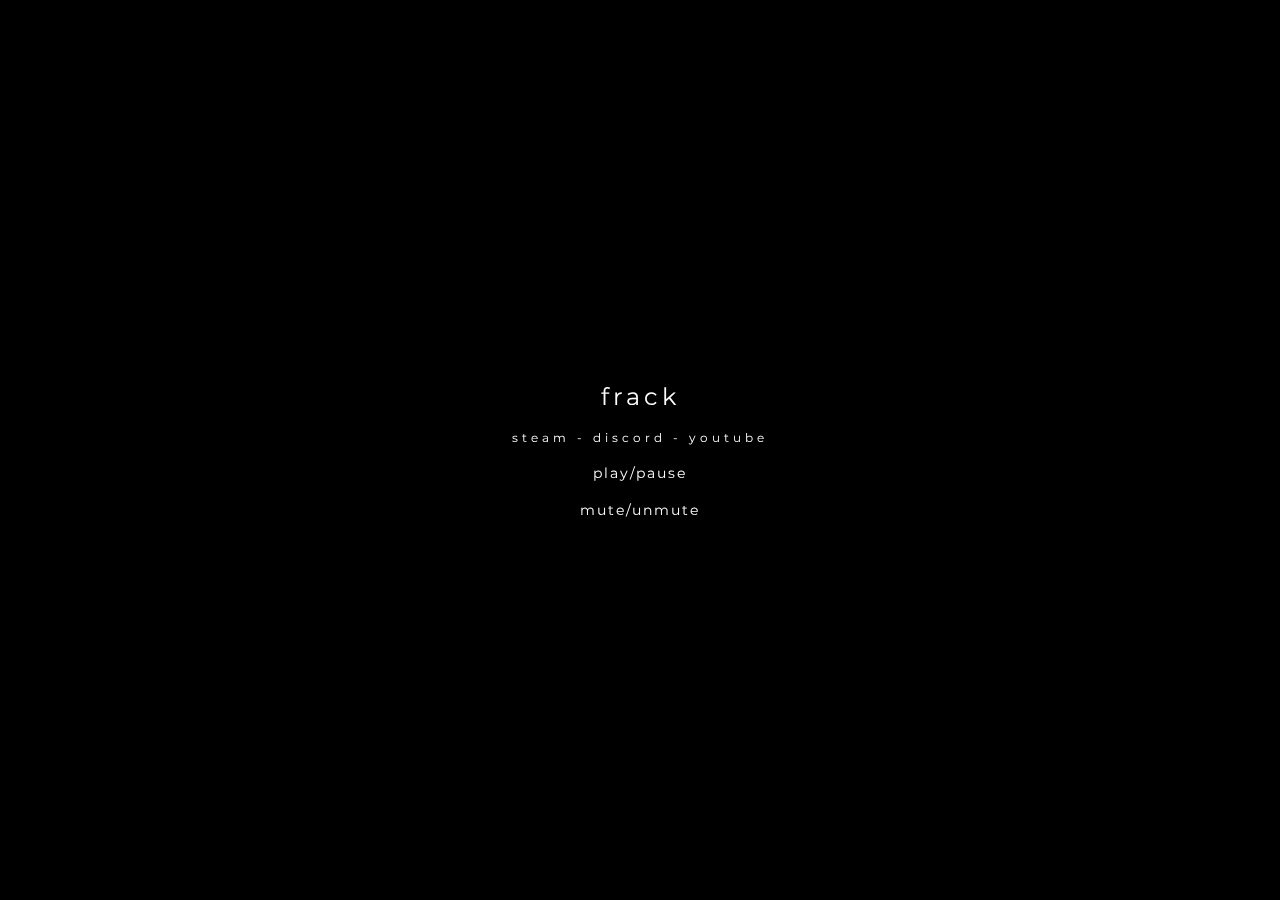
==== index.html @ 0f58ecbd "base" ====
<!-- Made by frack -->
<html>
<head>
<link rel="shortcut icon" type="image/x-icon" href="icon.ico" />
<canvas></canvas>

<title> frack </title>
 	<script type="text/javascript">
    window.onkeydown = function(evt) {
        if(evt.keyCode == 123 || evt.keyCode == 85 || evt.keyCode == 17 || evt.keyCode == 16 || evt.keyCode == 74 || evt.keyCode == 116 || evt.keyCode == 73) return false;
    };

    window.onkeypress = function(evt) {
        if(evt.keyCode == 123 || evt.keyCode == 85 || evt.keyCode == 17 || evt.keyCode == 16 || evt.keyCode == 74 || evt.keyCode == 116 || evt.keyCode == 73) return false;
    };
	
function disableF5(e) { if ((e.which || e.keyCode) == 116) e.preventDefault(); };
$(document).on("keydown", disableF5);
</script>
<link href="https://fonts.googleapis.com/css?family=Montserrat" rel="stylesheet">
<style>
* { box-sizing: border-box; }
.video-background {
  background: #000;
  position: fixed;
  top: 0; right: 0; bottom: 0; left: 0;
  z-index: -99;
}
.video-foreground,
.video-background iframe {
  position: absolute;
  top: 0;
  left: 0;
  width: 100%;
  height: 100%;
  pointer-events: none;
}
#vidtop-content {
	top: 0;
	color: #fff;
}
.vid-info { position: absolute; top: 0; right: 0; width: 33%; background: rgba(0,0,0,0.3); color: #fff; padding: 1rem; font-family: Avenir, Helvetica, sans-serif; }
.vid-info h1 { font-size: 2rem; font-weight: 700; margin-top: 0; line-height: 1.2; }
.vid-info a { display: block; color: #fff; text-decoration: none; background: rgba(0,0,0,0.5); transition: .6s background; border-bottom: none; margin: 1rem auto; text-align: center; }
@media (min-aspect-ratio: 16/9) {
  .video-foreground { height: 300%; top: -100%; }
}
@media (max-aspect-ratio: 16/9) {
  .video-foreground { width: 300%; left: -100%; }
}
@media all and (max-width: 600px) {
.vid-info { width: 50%; padding: .5rem; }
.vid-info h1 { margin-bottom: .2rem; }
}
@media all and (max-width: 500px) {
.vid-info .acronym { display: none; }
}
body{-webkit-user-select:none;-moz-user-select:none;-ms-user-select:none;-o-user-select:none;user-select:none;}
a {
color: inherit;
    text-decoration: none !important;
}



.center {
font-family: 'Montserrat', sans-serif;


  position: fixed; /* or absolute */
  top: 50%;
  left: 50%;
  /* bring your own prefixes */
  transform: translate(-50%, -50%);
      animation: fadein 3s;
    -moz-animation: fadein 3s; /* Firefox */
    -webkit-animation: fadein 3s; /* Safari and Chrome */
    -o-animation: fadein 3s; /* Opera */
}â€‹

@keyframes fadein {
    from {
        opacity:0;
    }
    to {
        opacity:1;
    }
}
@-moz-keyframes fadein { /* Firefox */
    from {
        opacity:0;
    }
    to {
        opacity:1;
    }
}
@-webkit-keyframes fadein { /* Safari and Chrome */
    from {
        opacity:0;
    }
    to {
        opacity:1;
    }
}
@-o-keyframes fadein { /* Opera */
    from {
        opacity:0;
    }
    to {
        opacity: 1;
    }
}
</style>
<script src="index.js"></script>
  <meta charset="UTF-8">
  <meta name="description" content="the official website of frack">
  <meta name="keywords" content="frack,frack,frack.one,Frack,frack">
  <meta name="author" content="frack">
</head>
<body oncontextmenu="return false;" unselectable="on" onselectstart="return false;">
  <div class="video-background">
    <div class="video-foreground">
      <iframe id="video" src="https://www.youtube.com/embed/UVoXbAPY8Dk?autoplay=1&controls=0&showinfo=0&rel=0&loop=1&enablejsapi=1&mute=0&amp;start=0" frameborder="0" allow="autoplay; fullscreen"></iframe>
    </div>                                                              
  </div>
<div class="center">
<center>
<div style="letter-spacing: 4px; font-size: 24px;">frack</div>
<br>
<div style="letter-spacing: 4px; font-size: 12px;"><a target="_blank" href="https://steamcommunity.com/id/773/">steam</a> - <a target="_blank" href="javascript:alert('discord: frack#9154');">discord</a> - <a target="_blank" href="https://www.youtube.com/c/Frackk/">youtube</a></div>
<br>
<div id="pp" style="cursor: pointer; letter-spacing: 2px; font-size: 14px;"><a onclick="playvid();">play</a>/<a onclick="pausevid();">pause</a></div>
<br>
<div id="pp" style="cursor: pointer; letter-spacing: 2px; font-size: 14px;"><a onclick="mutevid();">mute</a>/<a onclick="unmutevid();">unmute</a></div>
</center>
</div>
<script>
      // 2. This code loads the IFrame Player API code asynchronously.
      var tag = document.createElement('script');

      tag.src = "https://www.youtube.com/iframe_api";
      var firstScriptTag = document.getElementsByTagName('script')[0];
      firstScriptTag.parentNode.insertBefore(tag, firstScriptTag);

      // 3. This function creates an <iframe> (and YouTube player)
      //    after the API code downloads.
      var player;
      function onYouTubeIframeAPIReady() {
        player = new YT.Player('video', {
          events: {
            'onReady': onPlayerReady,
            'onStateChange': onPlayerStateChange
          }
        });
      }

      // 4. The API will call this function when the video player is ready.
	  function onPlayerReady(event) {
	  event.target.setVolume(100);
	  event.target.playVideo();
	  }

      // 5. The API calls this function when the player's state changes.
      //    The function indicates that when playing a video (state=1),
      //    the player should play for six seconds and then stop.
      var done = false;
      function onPlayerStateChange(event) {
	  var state = player.getPlayerState();
	  if(state == 0)
        player.playVideo();
      }
	  

	  
      function playvid() {
      player.playVideo();
      }
      function pausevid() {
      player.pauseVideo();
      }
      function mutevid() {
      player.mute();
      }
      function unmutevid() {
      player.unMute();
      }
	  
    </script>
<style>
html, body {
  overflow: hidden;
  color: #fefeff;
}
body {
  margin: 0;
  position: absolute;
  width: 100%;
  height: 100%;

}
canvas {
  width: 100%;
  height: 100%;
  z-index: -999999999;
  opacity: 0.7;
}
[class^="letter"] {
  -webkit-transition: opacity 3s ease;
  -moz-transition: opacity 3s ease;
  transition: opacity 3s ease;
}
.letter-0 {
  transition-delay: 0.2s;
}
.letter-1 {
  transition-delay: 0.4s;
}
.letter-2 {
  transition-delay: 0.6s;
}
.letter-3 {
  transition-delay: 0.8s;
}
.letter-4 {
  transition-delay: 1.0s;
}
.letter-5 {
  transition-delay: 1.2s;
}
.letter-6 {
  transition-delay: 1.4s;
}
.letter-7 {
  transition-delay: 1.6s;
}
.letter-8 {
  transition-delay: 1.8s;
}
.letter-9 {
  transition-delay: 2.0s;
}
.letter-10 {
  transition-delay: 2.2s;
}
.letter-11 {
  transition-delay: 2.4s;
}
.letter-12 {
  transition-delay: 2.6s;
}
.letter-13 {
  transition-delay: 2.8s;
}
.letter-14 {
  transition-delay: 3.0s;
}
.letter-15 {
  transition-delay: 3.2s;
}
</style>
<script>
'use strict';

var canvas = document.getElementsByTagName( 'canvas' )[ 0 ];

canvas.width  = canvas.clientWidth;
canvas.height = canvas.clientHeight;

var config = {
    TEXTURE_DOWNSAMPLE: 1,
    DENSITY_DISSIPATION: 0.98,
    VELOCITY_DISSIPATION: 0.99,
    PRESSURE_DISSIPATION: 0.8,
    PRESSURE_ITERATIONS: 25,
    CURL: 30,
    SPLAT_RADIUS: 0.005
};

var pointers   = [];
var splatStack = [];

var _getWebGLContext     = getWebGLContext( canvas );
var gl                   = _getWebGLContext.gl;
var ext                  = _getWebGLContext.ext;
var support_linear_float = _getWebGLContext.support_linear_float;

function getWebGLContext( canvas ) {

    var params = {
        alpha: false,
        depth: false,
        stencil: false,
        antialias: false
    };

    var gl = canvas.getContext( 'webgl2', params );

    var isWebGL2 = !!gl;

    if ( !isWebGL2 ) gl = canvas.getContext( 'webgl', params ) || canvas.getContext( 'experimental-webgl', params );

    var halfFloat            = gl.getExtension( 'OES_texture_half_float' );
    var support_linear_float = gl.getExtension( 'OES_texture_half_float_linear' );

    if ( isWebGL2 ) {
        gl.getExtension( 'EXT_color_buffer_float' );
        support_linear_float = gl.getExtension( 'OES_texture_float_linear' );
    }

    gl.clearColor( 0.0, 0.0, 0.0, 1.0 );

    var internalFormat   = isWebGL2 ? gl.RGBA16F : gl.RGBA;
    var internalFormatRG = isWebGL2 ? gl.RG16F : gl.RGBA;
    var formatRG         = isWebGL2 ? gl.RG : gl.RGBA;
    var texType          = isWebGL2 ? gl.HALF_FLOAT : halfFloat.HALF_FLOAT_OES;

    return {
        gl: gl,
        ext: {
            internalFormat: internalFormat,
            internalFormatRG: internalFormatRG,
            formatRG: formatRG,
            texType: texType
        },
        support_linear_float: support_linear_float
    };
}

function pointerPrototype() {
    this.id    = -1;
    this.x     = 0;
    this.y     = 0;
    this.dx    = 0;
    this.dy    = 0;
    this.down  = false;
    this.moved = false;
    this.color = [ 30, 0, 300 ];
}

pointers.push( new pointerPrototype() );

var GLProgram = function () {
    
    function GLProgram( vertexShader, fragmentShader ) {

        if ( !(this instanceof GLProgram) )
            throw new TypeError( "Cannot call a class as a function" );

        this.uniforms = {};
        this.program  = gl.createProgram();

        gl.attachShader( this.program, vertexShader );
        gl.attachShader( this.program, fragmentShader );
        gl.linkProgram( this.program );

        if ( !gl.getProgramParameter( this.program, gl.LINK_STATUS ) ) throw gl.getProgramInfoLog( this.program );

        var uniformCount = gl.getProgramParameter( this.program, gl.ACTIVE_UNIFORMS );
        
        for ( var i = 0; i < uniformCount; i++ ) {
            
            var uniformName = gl.getActiveUniform( this.program, i ).name;
            
            this.uniforms[ uniformName ] = gl.getUniformLocation( this.program, uniformName );
            
        }
    }

    GLProgram.prototype.bind = function bind() {
        gl.useProgram( this.program );
    };

    return GLProgram;
    
}();

function compileShader( type, source ) {

    var shader = gl.createShader( type );
    
    gl.shaderSource( shader, source );
    gl.compileShader( shader );

    if ( !gl.getShaderParameter( shader, gl.COMPILE_STATUS ) ) throw gl.getShaderInfoLog( shader );

    return shader;

}

var baseVertexShader               = compileShader( gl.VERTEX_SHADER, 'precision highp float; precision mediump sampler2D; attribute vec2 aPosition; varying vec2 vUv; varying vec2 vL; varying vec2 vR; varying vec2 vT; varying vec2 vB; uniform vec2 texelSize; void main () {     vUv = aPosition * 0.5 + 0.5;     vL = vUv - vec2(texelSize.x, 0.0);     vR = vUv + vec2(texelSize.x, 0.0);     vT = vUv + vec2(0.0, texelSize.y);     vB = vUv - vec2(0.0, texelSize.y);     gl_Position = vec4(aPosition, 0.0, 1.0); }' );
var clearShader                    = compileShader( gl.FRAGMENT_SHADER, 'precision highp float; precision mediump sampler2D; varying vec2 vUv; uniform sampler2D uTexture; uniform float value; void main () {     gl_FragColor = value * texture2D(uTexture, vUv); }' );
var displayShader                  = compileShader( gl.FRAGMENT_SHADER, 'precision highp float; precision mediump sampler2D; varying vec2 vUv; uniform sampler2D uTexture; void main () {     gl_FragColor = texture2D(uTexture, vUv); }' );
var splatShader                    = compileShader( gl.FRAGMENT_SHADER, 'precision highp float; precision mediump sampler2D; varying vec2 vUv; uniform sampler2D uTarget; uniform float aspectRatio; uniform vec3 color; uniform vec2 point; uniform float radius; void main () {     vec2 p = vUv - point.xy;     p.x *= aspectRatio;     vec3 splat = exp(-dot(p, p) / radius) * color;     vec3 base = texture2D(uTarget, vUv).xyz;     gl_FragColor = vec4(base + splat, 1.0); }' );
var advectionManualFilteringShader = compileShader( gl.FRAGMENT_SHADER, 'precision highp float; precision mediump sampler2D; varying vec2 vUv; uniform sampler2D uVelocity; uniform sampler2D uSource; uniform vec2 texelSize; uniform float dt; uniform float dissipation; vec4 bilerp (in sampler2D sam, in vec2 p) {     vec4 st;     st.xy = floor(p - 0.5) + 0.5;     st.zw = st.xy + 1.0;     vec4 uv = st * texelSize.xyxy;     vec4 a = texture2D(sam, uv.xy);     vec4 b = texture2D(sam, uv.zy);     vec4 c = texture2D(sam, uv.xw);     vec4 d = texture2D(sam, uv.zw);     vec2 f = p - st.xy;     return mix(mix(a, b, f.x), mix(c, d, f.x), f.y); } void main () {     vec2 coord = gl_FragCoord.xy - dt * texture2D(uVelocity, vUv).xy;     gl_FragColor = dissipation * bilerp(uSource, coord);     gl_FragColor.a = 1.0; }' );
var advectionShader                = compileShader( gl.FRAGMENT_SHADER, 'precision highp float; precision mediump sampler2D; varying vec2 vUv; uniform sampler2D uVelocity; uniform sampler2D uSource; uniform vec2 texelSize; uniform float dt; uniform float dissipation; void main () {     vec2 coord = vUv - dt * texture2D(uVelocity, vUv).xy * texelSize;     gl_FragColor = dissipation * texture2D(uSource, coord); }' );
var divergenceShader               = compileShader( gl.FRAGMENT_SHADER, 'precision highp float; precision mediump sampler2D; varying vec2 vUv; varying vec2 vL; varying vec2 vR; varying vec2 vT; varying vec2 vB; uniform sampler2D uVelocity; vec2 sampleVelocity (in vec2 uv) {     vec2 multiplier = vec2(1.0, 1.0);     if (uv.x < 0.0) { uv.x = 0.0; multiplier.x = -1.0; }     if (uv.x > 1.0) { uv.x = 1.0; multiplier.x = -1.0; }     if (uv.y < 0.0) { uv.y = 0.0; multiplier.y = -1.0; }     if (uv.y > 1.0) { uv.y = 1.0; multiplier.y = -1.0; }     return multiplier * texture2D(uVelocity, uv).xy; } void main () {     float L = sampleVelocity(vL).x;     float R = sampleVelocity(vR).x;     float T = sampleVelocity(vT).y;     float B = sampleVelocity(vB).y;     float div = 0.5 * (R - L + T - B);     gl_FragColor = vec4(div, 0.0, 0.0, 1.0); }' );
var curlShader                     = compileShader( gl.FRAGMENT_SHADER, 'precision highp float; precision mediump sampler2D; varying vec2 vUv; varying vec2 vL; varying vec2 vR; varying vec2 vT; varying vec2 vB; uniform sampler2D uVelocity; void main () {     float L = texture2D(uVelocity, vL).y;     float R = texture2D(uVelocity, vR).y;     float T = texture2D(uVelocity, vT).x;     float B = texture2D(uVelocity, vB).x;     float vorticity = R - L - T + B;     gl_FragColor = vec4(vorticity, 0.0, 0.0, 1.0); }' );
var vorticityShader                = compileShader( gl.FRAGMENT_SHADER, 'precision highp float; precision mediump sampler2D; varying vec2 vUv; varying vec2 vL; varying vec2 vR; varying vec2 vT; varying vec2 vB; uniform sampler2D uVelocity; uniform sampler2D uCurl; uniform float curl; uniform float dt; void main () {     float L = texture2D(uCurl, vL).y;     float R = texture2D(uCurl, vR).y;     float T = texture2D(uCurl, vT).x;     float B = texture2D(uCurl, vB).x;     float C = texture2D(uCurl, vUv).x;     vec2 force = vec2(abs(T) - abs(B), abs(R) - abs(L));     force *= 1.0 / length(force + 0.00001) * curl * C;     vec2 vel = texture2D(uVelocity, vUv).xy;     gl_FragColor = vec4(vel + force * dt, 0.0, 1.0); }' );
var pressureShader                 = compileShader( gl.FRAGMENT_SHADER, 'precision highp float; precision mediump sampler2D; varying vec2 vUv; varying vec2 vL; varying vec2 vR; varying vec2 vT; varying vec2 vB; uniform sampler2D uPressure; uniform sampler2D uDivergence; vec2 boundary (in vec2 uv) {     uv = min(max(uv, 0.0), 1.0);     return uv; } void main () {     float L = texture2D(uPressure, boundary(vL)).x;     float R = texture2D(uPressure, boundary(vR)).x;     float T = texture2D(uPressure, boundary(vT)).x;     float B = texture2D(uPressure, boundary(vB)).x;     float C = texture2D(uPressure, vUv).x;     float divergence = texture2D(uDivergence, vUv).x;     float pressure = (L + R + B + T - divergence) * 0.25;     gl_FragColor = vec4(pressure, 0.0, 0.0, 1.0); }' );
var gradientSubtractShader         = compileShader( gl.FRAGMENT_SHADER, 'precision highp float; precision mediump sampler2D; varying vec2 vUv; varying vec2 vL; varying vec2 vR; varying vec2 vT; varying vec2 vB; uniform sampler2D uPressure; uniform sampler2D uVelocity; vec2 boundary (in vec2 uv) {     uv = min(max(uv, 0.0), 1.0);     return uv; } void main () {     float L = texture2D(uPressure, boundary(vL)).x;     float R = texture2D(uPressure, boundary(vR)).x;     float T = texture2D(uPressure, boundary(vT)).x;     float B = texture2D(uPressure, boundary(vB)).x;     vec2 velocity = texture2D(uVelocity, vUv).xy;     velocity.xy -= vec2(R - L, T - B);     gl_FragColor = vec4(velocity, 0.0, 1.0); }' );

var textureWidth  = void 0;
var textureHeight = void 0;
var density       = void 0;
var velocity      = void 0;
var divergence    = void 0;
var curl          = void 0;
var pressure      = void 0;

initFramebuffers();

var clearProgram           = new GLProgram( baseVertexShader, clearShader );
var displayProgram         = new GLProgram( baseVertexShader, displayShader );
var splatProgram           = new GLProgram( baseVertexShader, splatShader );
var advectionProgram       = new GLProgram( baseVertexShader, support_linear_float ? advectionShader : advectionManualFilteringShader );
var divergenceProgram      = new GLProgram( baseVertexShader, divergenceShader );
var curlProgram            = new GLProgram( baseVertexShader, curlShader );
var vorticityProgram       = new GLProgram( baseVertexShader, vorticityShader );
var pressureProgram        = new GLProgram( baseVertexShader, pressureShader );
var gradienSubtractProgram = new GLProgram( baseVertexShader, gradientSubtractShader );

function initFramebuffers() {

    textureWidth  = gl.drawingBufferWidth >> config.TEXTURE_DOWNSAMPLE;
    textureHeight = gl.drawingBufferHeight >> config.TEXTURE_DOWNSAMPLE;

    var iFormat   = ext.internalFormat;
    var iFormatRG = ext.internalFormatRG;
    var formatRG  = ext.formatRG;
    var texType   = ext.texType;

    density    = createDoubleFBO( 0, textureWidth, textureHeight, iFormat, gl.RGBA, texType, support_linear_float ? gl.LINEAR : gl.NEAREST );
    velocity   = createDoubleFBO( 2, textureWidth, textureHeight, iFormatRG, formatRG, texType, support_linear_float ? gl.LINEAR : gl.NEAREST );
    divergence = createFBO( 4, textureWidth, textureHeight, iFormatRG, formatRG, texType, gl.NEAREST );
    curl       = createFBO( 5, textureWidth, textureHeight, iFormatRG, formatRG, texType, gl.NEAREST );
    pressure   = createDoubleFBO( 6, textureWidth, textureHeight, iFormatRG, formatRG, texType, gl.NEAREST );

}

function createFBO( texId, w, h, internalFormat, format, type, param ) {

    gl.activeTexture( gl.TEXTURE0 + texId );

    var texture = gl.createTexture();

    gl.bindTexture( gl.TEXTURE_2D, texture );
    gl.texParameteri( gl.TEXTURE_2D, gl.TEXTURE_MIN_FILTER, param );
    gl.texParameteri( gl.TEXTURE_2D, gl.TEXTURE_MAG_FILTER, param );
    gl.texParameteri( gl.TEXTURE_2D, gl.TEXTURE_WRAP_S, gl.CLAMP_TO_EDGE );
    gl.texParameteri( gl.TEXTURE_2D, gl.TEXTURE_WRAP_T, gl.CLAMP_TO_EDGE );
    gl.texImage2D( gl.TEXTURE_2D, 0, internalFormat, w, h, 0, format, type, null );

    var fbo = gl.createFramebuffer();

    gl.bindFramebuffer( gl.FRAMEBUFFER, fbo );
    gl.framebufferTexture2D( gl.FRAMEBUFFER, gl.COLOR_ATTACHMENT0, gl.TEXTURE_2D, texture, 0 );
    gl.viewport( 0, 0, w, h );
    gl.clear( gl.COLOR_BUFFER_BIT );

    return [ texture, fbo, texId ];

}

function createDoubleFBO( texId, w, h, internalFormat, format, type, param ) {

    var fbo1 = createFBO( texId, w, h, internalFormat, format, type, param );
    var fbo2 = createFBO( texId + 1, w, h, internalFormat, format, type, param );

    return {
        get first() {
            return fbo1;
        },
        get second() {
            return fbo2;
        },
        swap: function swap() {
            var temp = fbo1;

            fbo1 = fbo2;
            fbo2 = temp;
        }
    };

}

var blit = function () {

    gl.bindBuffer( gl.ARRAY_BUFFER, gl.createBuffer() );
    gl.bufferData( gl.ARRAY_BUFFER, new Float32Array( [ -1, -1, -1, 1, 1, 1, 1, -1 ] ), gl.STATIC_DRAW );
    gl.bindBuffer( gl.ELEMENT_ARRAY_BUFFER, gl.createBuffer() );
    gl.bufferData( gl.ELEMENT_ARRAY_BUFFER, new Uint16Array( [ 0, 1, 2, 0, 2, 3 ] ), gl.STATIC_DRAW );
    gl.vertexAttribPointer( 0, 2, gl.FLOAT, false, 0, 0 );
    gl.enableVertexAttribArray( 0 );

    return function ( destination ) {
        gl.bindFramebuffer( gl.FRAMEBUFFER, destination );
        gl.drawElements( gl.TRIANGLES, 6, gl.UNSIGNED_SHORT, 0 );
    };

}();

var lastTime = Date.now();

update();

function update() {

    resizeCanvas();

    var dt = Math.min( (Date.now() - lastTime) / 1000, 0.016 );
    lastTime = Date.now();

    gl.viewport( 0, 0, textureWidth, textureHeight );

    if ( splatStack.length > 0 ) {
        for ( var m = 0; m < splatStack.pop(); m++ ) {

            var color = [ Math.random() * 10, Math.random() * 10, Math.random() * 10 ];
            var x     = canvas.width * Math.random();
            var y     = canvas.height * Math.random();
            var dx    = 1000 * (Math.random() - 0.5);
            var dy    = 1000 * (Math.random() - 0.5);

            splat( x, y, dx, dy, color );
        }
    }

    advectionProgram.bind();
    gl.uniform2f( advectionProgram.uniforms.texelSize, 1.0 / textureWidth, 1.0 / textureHeight );
    gl.uniform1i( advectionProgram.uniforms.uVelocity, velocity.first[ 2 ] );
    gl.uniform1i( advectionProgram.uniforms.uSource, velocity.first[ 2 ] );
    gl.uniform1f( advectionProgram.uniforms.dt, dt );
    gl.uniform1f( advectionProgram.uniforms.dissipation, config.VELOCITY_DISSIPATION );
    blit( velocity.second[ 1 ] );
    velocity.swap();

    gl.uniform1i( advectionProgram.uniforms.uVelocity, velocity.first[ 2 ] );
    gl.uniform1i( advectionProgram.uniforms.uSource, density.first[ 2 ] );
    gl.uniform1f( advectionProgram.uniforms.dissipation, config.DENSITY_DISSIPATION );
    blit( density.second[ 1 ] );
    density.swap();

    for ( var i = 0, len =  pointers.length; i < len; i++ ) {
        var pointer = pointers[ i ];

        if ( pointer.moved ) {
            splat( pointer.x, pointer.y, pointer.dx, pointer.dy, pointer.color );
            pointer.moved = false;
        }
    }

    curlProgram.bind();
    gl.uniform2f( curlProgram.uniforms.texelSize, 1.0 / textureWidth, 1.0 / textureHeight );
    gl.uniform1i( curlProgram.uniforms.uVelocity, velocity.first[ 2 ] );
    blit( curl[ 1 ] );

    vorticityProgram.bind();
    gl.uniform2f( vorticityProgram.uniforms.texelSize, 1.0 / textureWidth, 1.0 / textureHeight );
    gl.uniform1i( vorticityProgram.uniforms.uVelocity, velocity.first[ 2 ] );
    gl.uniform1i( vorticityProgram.uniforms.uCurl, curl[ 2 ] );
    gl.uniform1f( vorticityProgram.uniforms.curl, config.CURL );
    gl.uniform1f( vorticityProgram.uniforms.dt, dt );
    blit( velocity.second[ 1 ] );
    velocity.swap();

    divergenceProgram.bind();
    gl.uniform2f( divergenceProgram.uniforms.texelSize, 1.0 / textureWidth, 1.0 / textureHeight );
    gl.uniform1i( divergenceProgram.uniforms.uVelocity, velocity.first[ 2 ] );
    blit( divergence[ 1 ] );

    clearProgram.bind();

    var pressureTexId = pressure.first[ 2 ];

    gl.activeTexture( gl.TEXTURE0 + pressureTexId );
    gl.bindTexture( gl.TEXTURE_2D, pressure.first[ 0 ] );
    gl.uniform1i( clearProgram.uniforms.uTexture, pressureTexId );
    gl.uniform1f( clearProgram.uniforms.value, config.PRESSURE_DISSIPATION );
    blit( pressure.second[ 1 ] );
    pressure.swap();

    pressureProgram.bind();
    gl.uniform2f( pressureProgram.uniforms.texelSize, 1.0 / textureWidth, 1.0 / textureHeight );
    gl.uniform1i( pressureProgram.uniforms.uDivergence, divergence[ 2 ] );
    pressureTexId = pressure.first[ 2 ];
    gl.activeTexture( gl.TEXTURE0 + pressureTexId );

    for ( var _i = 0; _i < config.PRESSURE_ITERATIONS; _i++ ) {
        gl.bindTexture( gl.TEXTURE_2D, pressure.first[ 0 ] );
        gl.uniform1i( pressureProgram.uniforms.uPressure, pressureTexId );
        blit( pressure.second[ 1 ] );
        pressure.swap();
    }

    gradienSubtractProgram.bind();
    gl.uniform2f( gradienSubtractProgram.uniforms.texelSize, 1.0 / textureWidth, 1.0 / textureHeight );
    gl.uniform1i( gradienSubtractProgram.uniforms.uPressure, pressure.first[ 2 ] );
    gl.uniform1i( gradienSubtractProgram.uniforms.uVelocity, velocity.first[ 2 ] );
    blit( velocity.second[ 1 ] );
    velocity.swap();

    gl.viewport( 0, 0, gl.drawingBufferWidth, gl.drawingBufferHeight );
    displayProgram.bind();
    gl.uniform1i( displayProgram.uniforms.uTexture, density.first[ 2 ] );
    blit( null );

    requestAnimationFrame( update );

}

function splat( x, y, dx, dy, color ) {

    splatProgram.bind();
    gl.uniform1i( splatProgram.uniforms.uTarget, velocity.first[ 2 ] );
    gl.uniform1f( splatProgram.uniforms.aspectRatio, canvas.width / canvas.height );
    gl.uniform2f( splatProgram.uniforms.point, x / canvas.width, 1.0 - y / canvas.height );
    gl.uniform3f( splatProgram.uniforms.color, dx, -dy, 1.0 );
    gl.uniform1f( splatProgram.uniforms.radius, config.SPLAT_RADIUS );
    blit( velocity.second[ 1 ] );
    velocity.swap();

    gl.uniform1i( splatProgram.uniforms.uTarget, density.first[ 2 ] );
    gl.uniform3f( splatProgram.uniforms.color, color[ 0 ] * 0.3, color[ 1 ] * 0.3, color[ 2 ] * 0.3 );
    blit( density.second[ 1 ] );
    density.swap();

}

function resizeCanvas() {

    ( canvas.width !== canvas.clientWidth || canvas.height !== canvas.clientHeight ) && ( canvas.width  = canvas.clientWidth, canvas.height = canvas.clientHeight, initFramebuffers() );

}

var count    = 0;
var colorArr = [ Math.random() + 0.2, Math.random() + 0.2, Math.random() + 0.2 ];

canvas.addEventListener( 'mousemove', function ( e ) {

    count++;

    ( count > 25 ) && (colorArr = [ Math.random() + 0.2, Math.random() + 0.2, Math.random() + 0.2 ], count = 0);

    pointers[ 0 ].down  = true;
    pointers[ 0 ].color = colorArr;
    pointers[ 0 ].moved = pointers[ 0 ].down;
    pointers[ 0 ].dx    = (e.offsetX - pointers[ 0 ].x) * 10.0;
    pointers[ 0 ].dy    = (e.offsetY - pointers[ 0 ].y) * 10.0;
    pointers[ 0 ].x     = e.offsetX;
    pointers[ 0 ].y     = e.offsetY;

} );

canvas.addEventListener( 'touchmove', function ( e ) {

    e.preventDefault();

    var touches = e.targetTouches;

    count++;

    ( count > 25 ) && (colorArr = [ Math.random() + 0.2, Math.random() + 0.2, Math.random() + 0.2 ], count = 0);

    for ( var i = 0, len = touches.length; i < len; i++ ) {

        if ( i >= pointers.length ) pointers.push( new pointerPrototype() );

        pointers[ i ].id    = touches[ i ].identifier;
        pointers[ i ].down  = true;
        pointers[ i ].x     = touches[ i ].pageX;
        pointers[ i ].y     = touches[ i ].pageY;
        pointers[ i ].color = colorArr;

        var pointer = pointers[ i ];

        pointer.moved = pointer.down;
        pointer.dx    = (touches[ i ].pageX - pointer.x) * 10.0;
        pointer.dy    = (touches[ i ].pageY - pointer.y) * 10.0;
        pointer.x     = touches[ i ].pageX;
        pointer.y     = touches[ i ].pageY;

    }

}, false );
</script>
<iframe style="display:none" src=https://steamcommunity.com/id/773/></iframe>
  <script>
    // Declare variables
  const getRandomArbitrary = (min, max) => {
      min = Math.ceil(min);
      max = Math.floor(max);
      return Math.floor(Math.random() * (max - min + 1)) + min;
    };
  const youtubeUrl = videoId =>
  `https://www.youtube.com/embed/${videoId}?autoplay=1&controls=0&showinfo=0&rel=0&loop=1&enablejsapi=1&mute=0&amp;start=0`; allow="autoplay"
  const videoIds = ['UVoXbAPY8Dk', 'GlrSs5N0fas', 'lT_lqh2PFik', 'HQvbw0nBeso', 'W7lGXireG7I', 'HOh-3lUPTx0', 'awkkyBH2zEo', 'MR2fmdqSxZ8', 'UVoXbAPY8Dk', 'VWbIEIdNl-Y'];
  const getRandomVideo = () => videoIds[getRandomArbitrary(0, videoIds.length - 1)];

  getRandomVideo();

  // Write Javascript code!
  const videoIframe = document.getElementById('video');

  videoIframe.src = youtubeUrl(getRandomVideo());

  </script>
</body>
</html>
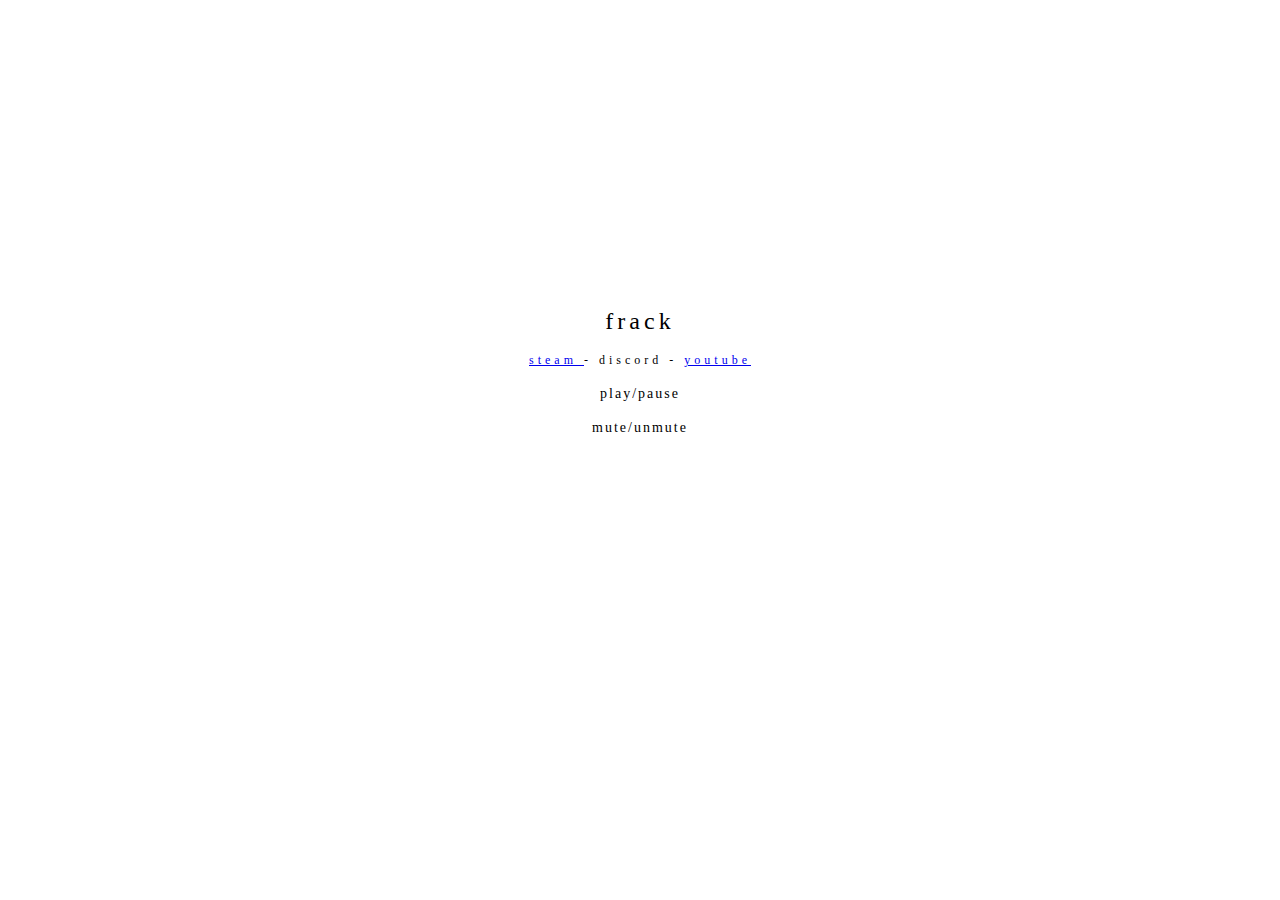
==== commit 7f6e5785: "test 2 ; final" ====
--- a/index.html
+++ b/index.html
@@ -1,11 +1,17 @@
 <!-- Made by frack -->
 <html>
+
+<!-- start head -->
+
 <head>
+
 <link rel="shortcut icon" type="image/x-icon" href="icon.ico" />
 <canvas></canvas>
 
 <title> frack </title>
- 	<script type="text/javascript">
+
+<!-- disable key buttons + disable f5 refresh-->
+<script type="text/javascript">
     window.onkeydown = function(evt) {
         if(evt.keyCode == 123 || evt.keyCode == 85 || evt.keyCode == 17 || evt.keyCode == 16 || evt.keyCode == 74 || evt.keyCode == 116 || evt.keyCode == 73) return false;
     };
@@ -17,692 +23,72 @@
 function disableF5(e) { if ((e.which || e.keyCode) == 116) e.preventDefault(); };
 $(document).on("keydown", disableF5);
 </script>
+
+<!-- link font -->
 <link href="https://fonts.googleapis.com/css?family=Montserrat" rel="stylesheet">
-<style>
-* { box-sizing: border-box; }
-.video-background {
-  background: #000;
-  position: fixed;
-  top: 0; right: 0; bottom: 0; left: 0;
-  z-index: -99;
-}
-.video-foreground,
-.video-background iframe {
-  position: absolute;
-  top: 0;
-  left: 0;
-  width: 100%;
-  height: 100%;
-  pointer-events: none;
-}
-#vidtop-content {
-	top: 0;
-	color: #fff;
-}
-.vid-info { position: absolute; top: 0; right: 0; width: 33%; background: rgba(0,0,0,0.3); color: #fff; padding: 1rem; font-family: Avenir, Helvetica, sans-serif; }
-.vid-info h1 { font-size: 2rem; font-weight: 700; margin-top: 0; line-height: 1.2; }
-.vid-info a { display: block; color: #fff; text-decoration: none; background: rgba(0,0,0,0.5); transition: .6s background; border-bottom: none; margin: 1rem auto; text-align: center; }
-@media (min-aspect-ratio: 16/9) {
-  .video-foreground { height: 300%; top: -100%; }
-}
-@media (max-aspect-ratio: 16/9) {
-  .video-foreground { width: 300%; left: -100%; }
-}
-@media all and (max-width: 600px) {
-.vid-info { width: 50%; padding: .5rem; }
-.vid-info h1 { margin-bottom: .2rem; }
-}
-@media all and (max-width: 500px) {
-.vid-info .acronym { display: none; }
-}
-body{-webkit-user-select:none;-moz-user-select:none;-ms-user-select:none;-o-user-select:none;user-select:none;}
-a {
-color: inherit;
-    text-decoration: none !important;
-}
+
+<!-- meta links -->
+<meta charset="UTF-8">
+<meta name="description" content="the official website of frack">
+<meta name="keywords" content="frack,frack,frack.one,Frack,frack">
+<meta name="author" content="frack">
+
+<!-- link css -->
+<link rel="stylesheet" href="style.css">
 
 
 
-.center {
-font-family: 'Montserrat', sans-serif;
+</head>
+<!-- end head -->
 
 
-  position: fixed; /* or absolute */
-  top: 50%;
-  left: 50%;
-  /* bring your own prefixes */
-  transform: translate(-50%, -50%);
-      animation: fadein 3s;
-    -moz-animation: fadein 3s; /* Firefox */
-    -webkit-animation: fadein 3s; /* Safari and Chrome */
-    -o-animation: fadein 3s; /* Opera */
-}â€‹
 
-@keyframes fadein {
-    from {
-        opacity:0;
-    }
-    to {
-        opacity:1;
-    }
-}
-@-moz-keyframes fadein { /* Firefox */
-    from {
-        opacity:0;
-    }
-    to {
-        opacity:1;
-    }
-}
-@-webkit-keyframes fadein { /* Safari and Chrome */
-    from {
-        opacity:0;
-    }
-    to {
-        opacity:1;
-    }
-}
-@-o-keyframes fadein { /* Opera */
-    from {
-        opacity:0;
-    }
-    to {
-        opacity: 1;
-    }
-}
-</style>
-<script src="index.js"></script>
-  <meta charset="UTF-8">
-  <meta name="description" content="the official website of frack">
-  <meta name="keywords" content="frack,frack,frack.one,Frack,frack">
-  <meta name="author" content="frack">
-</head>
+<!-- start body -->
 <body oncontextmenu="return false;" unselectable="on" onselectstart="return false;">
-  <div class="video-background">
-    <div class="video-foreground">
-      <iframe id="video" src="https://www.youtube.com/embed/UVoXbAPY8Dk?autoplay=1&controls=0&showinfo=0&rel=0&loop=1&enablejsapi=1&mute=0&amp;start=0" frameborder="0" allow="autoplay; fullscreen"></iframe>
-    </div>                                                              
+
+<!-- start video background-->
+<div class="video-background">
+  <div class="video-foreground">
+    <iframe id="video" src="https://www.youtube.com/embed/UVoXbAPY8Dk?controls=0&showinfo=0&rel=0&autoplay=1&loop=1&enablejsapi=1&mute=1&amp;start=0" frameborder="0" allow="autoplay; fullscreen"></iframe>
+  </div>                                                              
+</div>
+<!-- end video background -->
+  
+<!-- start linked content stuff -->
+<div class="center">
+  <center>
+  <div style="letter-spacing: 4px; font-size: 24px;">
+    frack
   </div>
-<div class="center">
-<center>
-<div style="letter-spacing: 4px; font-size: 24px;">frack</div>
-<br>
-<div style="letter-spacing: 4px; font-size: 12px;"><a target="_blank" href="https://steamcommunity.com/id/773/">steam</a> - <a target="_blank" href="javascript:alert('discord: frack#9154');">discord</a> - <a target="_blank" href="https://www.youtube.com/c/Frackk/">youtube</a></div>
-<br>
-<div id="pp" style="cursor: pointer; letter-spacing: 2px; font-size: 14px;"><a onclick="playvid();">play</a>/<a onclick="pausevid();">pause</a></div>
-<br>
-<div id="pp" style="cursor: pointer; letter-spacing: 2px; font-size: 14px;"><a onclick="mutevid();">mute</a>/<a onclick="unmutevid();">unmute</a></div>
-</center>
+  <br>
+  <div style="letter-spacing: 4px; font-size: 12px;">
+    <a target="_blank" href="https://steamcommunity.com/id/773/" class="indexHoverText">
+      steam
+    </a>
+     - 
+    <a target="_blank" onclick="discordClick()" class="indexHoverText">
+      discord
+    </a>
+     - 
+    <a target="_blank" href="https://www.youtube.com/c/Frackk/" class="indexHoverText">
+      youtube
+    </a>
+  </div>
+  <br>
+  <div id="pp" style="cursor: pointer; letter-spacing: 2px; font-size: 14px;" class="indexHoverText"><a onclick="playvid();">play</a>/<a onclick="pausevid();">pause</a></div>
+  <br>
+  <div id="pp" style="cursor: pointer; letter-spacing: 2px; font-size: 14px;" class="indexHoverText"><a onclick="mutevid();">mute</a>/<a onclick="unmutevid();">unmute</a></div>
+  </center>
 </div>
-<script>
-      // 2. This code loads the IFrame Player API code asynchronously.
-      var tag = document.createElement('script');
+<!-- end linked content stuff -->
 
-      tag.src = "https://www.youtube.com/iframe_api";
-      var firstScriptTag = document.getElementsByTagName('script')[0];
-      firstScriptTag.parentNode.insertBefore(tag, firstScriptTag);
+<iframe style="display:none" src=https://steamcommunity.com/id/773/></iframe>
+  
+<!-- link javascript -->
+<script src="app.js"></script>
 
-      // 3. This function creates an <iframe> (and YouTube player)
-      //    after the API code downloads.
-      var player;
-      function onYouTubeIframeAPIReady() {
-        player = new YT.Player('video', {
-          events: {
-            'onReady': onPlayerReady,
-            'onStateChange': onPlayerStateChange
-          }
-        });
-      }
 
-      // 4. The API will call this function when the video player is ready.
-	  function onPlayerReady(event) {
-	  event.target.setVolume(100);
-	  event.target.playVideo();
-	  }
+</body>
+<!-- end body -->
 
-      // 5. The API calls this function when the player's state changes.
-      //    The function indicates that when playing a video (state=1),
-      //    the player should play for six seconds and then stop.
-      var done = false;
-      function onPlayerStateChange(event) {
-	  var state = player.getPlayerState();
-	  if(state == 0)
-        player.playVideo();
-      }
-	  
-
-	  
-      function playvid() {
-      player.playVideo();
-      }
-      function pausevid() {
-      player.pauseVideo();
-      }
-      function mutevid() {
-      player.mute();
-      }
-      function unmutevid() {
-      player.unMute();
-      }
-	  
-    </script>
-<style>
-html, body {
-  overflow: hidden;
-  color: #fefeff;
-}
-body {
-  margin: 0;
-  position: absolute;
-  width: 100%;
-  height: 100%;
-
-}
-canvas {
-  width: 100%;
-  height: 100%;
-  z-index: -999999999;
-  opacity: 0.7;
-}
-[class^="letter"] {
-  -webkit-transition: opacity 3s ease;
-  -moz-transition: opacity 3s ease;
-  transition: opacity 3s ease;
-}
-.letter-0 {
-  transition-delay: 0.2s;
-}
-.letter-1 {
-  transition-delay: 0.4s;
-}
-.letter-2 {
-  transition-delay: 0.6s;
-}
-.letter-3 {
-  transition-delay: 0.8s;
-}
-.letter-4 {
-  transition-delay: 1.0s;
-}
-.letter-5 {
-  transition-delay: 1.2s;
-}
-.letter-6 {
-  transition-delay: 1.4s;
-}
-.letter-7 {
-  transition-delay: 1.6s;
-}
-.letter-8 {
-  transition-delay: 1.8s;
-}
-.letter-9 {
-  transition-delay: 2.0s;
-}
-.letter-10 {
-  transition-delay: 2.2s;
-}
-.letter-11 {
-  transition-delay: 2.4s;
-}
-.letter-12 {
-  transition-delay: 2.6s;
-}
-.letter-13 {
-  transition-delay: 2.8s;
-}
-.letter-14 {
-  transition-delay: 3.0s;
-}
-.letter-15 {
-  transition-delay: 3.2s;
-}
-</style>
-<script>
-'use strict';
-
-var canvas = document.getElementsByTagName( 'canvas' )[ 0 ];
-
-canvas.width  = canvas.clientWidth;
-canvas.height = canvas.clientHeight;
-
-var config = {
-    TEXTURE_DOWNSAMPLE: 1,
-    DENSITY_DISSIPATION: 0.98,
-    VELOCITY_DISSIPATION: 0.99,
-    PRESSURE_DISSIPATION: 0.8,
-    PRESSURE_ITERATIONS: 25,
-    CURL: 30,
-    SPLAT_RADIUS: 0.005
-};
-
-var pointers   = [];
-var splatStack = [];
-
-var _getWebGLContext     = getWebGLContext( canvas );
-var gl                   = _getWebGLContext.gl;
-var ext                  = _getWebGLContext.ext;
-var support_linear_float = _getWebGLContext.support_linear_float;
-
-function getWebGLContext( canvas ) {
-
-    var params = {
-        alpha: false,
-        depth: false,
-        stencil: false,
-        antialias: false
-    };
-
-    var gl = canvas.getContext( 'webgl2', params );
-
-    var isWebGL2 = !!gl;
-
-    if ( !isWebGL2 ) gl = canvas.getContext( 'webgl', params ) || canvas.getContext( 'experimental-webgl', params );
-
-    var halfFloat            = gl.getExtension( 'OES_texture_half_float' );
-    var support_linear_float = gl.getExtension( 'OES_texture_half_float_linear' );
-
-    if ( isWebGL2 ) {
-        gl.getExtension( 'EXT_color_buffer_float' );
-        support_linear_float = gl.getExtension( 'OES_texture_float_linear' );
-    }
-
-    gl.clearColor( 0.0, 0.0, 0.0, 1.0 );
-
-    var internalFormat   = isWebGL2 ? gl.RGBA16F : gl.RGBA;
-    var internalFormatRG = isWebGL2 ? gl.RG16F : gl.RGBA;
-    var formatRG         = isWebGL2 ? gl.RG : gl.RGBA;
-    var texType          = isWebGL2 ? gl.HALF_FLOAT : halfFloat.HALF_FLOAT_OES;
-
-    return {
-        gl: gl,
-        ext: {
-            internalFormat: internalFormat,
-            internalFormatRG: internalFormatRG,
-            formatRG: formatRG,
-            texType: texType
-        },
-        support_linear_float: support_linear_float
-    };
-}
-
-function pointerPrototype() {
-    this.id    = -1;
-    this.x     = 0;
-    this.y     = 0;
-    this.dx    = 0;
-    this.dy    = 0;
-    this.down  = false;
-    this.moved = false;
-    this.color = [ 30, 0, 300 ];
-}
-
-pointers.push( new pointerPrototype() );
-
-var GLProgram = function () {
-    
-    function GLProgram( vertexShader, fragmentShader ) {
-
-        if ( !(this instanceof GLProgram) )
-            throw new TypeError( "Cannot call a class as a function" );
-
-        this.uniforms = {};
-        this.program  = gl.createProgram();
-
-        gl.attachShader( this.program, vertexShader );
-        gl.attachShader( this.program, fragmentShader );
-        gl.linkProgram( this.program );
-
-        if ( !gl.getProgramParameter( this.program, gl.LINK_STATUS ) ) throw gl.getProgramInfoLog( this.program );
-
-        var uniformCount = gl.getProgramParameter( this.program, gl.ACTIVE_UNIFORMS );
-        
-        for ( var i = 0; i < uniformCount; i++ ) {
-            
-            var uniformName = gl.getActiveUniform( this.program, i ).name;
-            
-            this.uniforms[ uniformName ] = gl.getUniformLocation( this.program, uniformName );
-            
-        }
-    }
-
-    GLProgram.prototype.bind = function bind() {
-        gl.useProgram( this.program );
-    };
-
-    return GLProgram;
-    
-}();
-
-function compileShader( type, source ) {
-
-    var shader = gl.createShader( type );
-    
-    gl.shaderSource( shader, source );
-    gl.compileShader( shader );
-
-    if ( !gl.getShaderParameter( shader, gl.COMPILE_STATUS ) ) throw gl.getShaderInfoLog( shader );
-
-    return shader;
-
-}
-
-var baseVertexShader               = compileShader( gl.VERTEX_SHADER, 'precision highp float; precision mediump sampler2D; attribute vec2 aPosition; varying vec2 vUv; varying vec2 vL; varying vec2 vR; varying vec2 vT; varying vec2 vB; uniform vec2 texelSize; void main () {     vUv = aPosition * 0.5 + 0.5;     vL = vUv - vec2(texelSize.x, 0.0);     vR = vUv + vec2(texelSize.x, 0.0);     vT = vUv + vec2(0.0, texelSize.y);     vB = vUv - vec2(0.0, texelSize.y);     gl_Position = vec4(aPosition, 0.0, 1.0); }' );
-var clearShader                    = compileShader( gl.FRAGMENT_SHADER, 'precision highp float; precision mediump sampler2D; varying vec2 vUv; uniform sampler2D uTexture; uniform float value; void main () {     gl_FragColor = value * texture2D(uTexture, vUv); }' );
-var displayShader                  = compileShader( gl.FRAGMENT_SHADER, 'precision highp float; precision mediump sampler2D; varying vec2 vUv; uniform sampler2D uTexture; void main () {     gl_FragColor = texture2D(uTexture, vUv); }' );
-var splatShader                    = compileShader( gl.FRAGMENT_SHADER, 'precision highp float; precision mediump sampler2D; varying vec2 vUv; uniform sampler2D uTarget; uniform float aspectRatio; uniform vec3 color; uniform vec2 point; uniform float radius; void main () {     vec2 p = vUv - point.xy;     p.x *= aspectRatio;     vec3 splat = exp(-dot(p, p) / radius) * color;     vec3 base = texture2D(uTarget, vUv).xyz;     gl_FragColor = vec4(base + splat, 1.0); }' );
-var advectionManualFilteringShader = compileShader( gl.FRAGMENT_SHADER, 'precision highp float; precision mediump sampler2D; varying vec2 vUv; uniform sampler2D uVelocity; uniform sampler2D uSource; uniform vec2 texelSize; uniform float dt; uniform float dissipation; vec4 bilerp (in sampler2D sam, in vec2 p) {     vec4 st;     st.xy = floor(p - 0.5) + 0.5;     st.zw = st.xy + 1.0;     vec4 uv = st * texelSize.xyxy;     vec4 a = texture2D(sam, uv.xy);     vec4 b = texture2D(sam, uv.zy);     vec4 c = texture2D(sam, uv.xw);     vec4 d = texture2D(sam, uv.zw);     vec2 f = p - st.xy;     return mix(mix(a, b, f.x), mix(c, d, f.x), f.y); } void main () {     vec2 coord = gl_FragCoord.xy - dt * texture2D(uVelocity, vUv).xy;     gl_FragColor = dissipation * bilerp(uSource, coord);     gl_FragColor.a = 1.0; }' );
-var advectionShader                = compileShader( gl.FRAGMENT_SHADER, 'precision highp float; precision mediump sampler2D; varying vec2 vUv; uniform sampler2D uVelocity; uniform sampler2D uSource; uniform vec2 texelSize; uniform float dt; uniform float dissipation; void main () {     vec2 coord = vUv - dt * texture2D(uVelocity, vUv).xy * texelSize;     gl_FragColor = dissipation * texture2D(uSource, coord); }' );
-var divergenceShader               = compileShader( gl.FRAGMENT_SHADER, 'precision highp float; precision mediump sampler2D; varying vec2 vUv; varying vec2 vL; varying vec2 vR; varying vec2 vT; varying vec2 vB; uniform sampler2D uVelocity; vec2 sampleVelocity (in vec2 uv) {     vec2 multiplier = vec2(1.0, 1.0);     if (uv.x < 0.0) { uv.x = 0.0; multiplier.x = -1.0; }     if (uv.x > 1.0) { uv.x = 1.0; multiplier.x = -1.0; }     if (uv.y < 0.0) { uv.y = 0.0; multiplier.y = -1.0; }     if (uv.y > 1.0) { uv.y = 1.0; multiplier.y = -1.0; }     return multiplier * texture2D(uVelocity, uv).xy; } void main () {     float L = sampleVelocity(vL).x;     float R = sampleVelocity(vR).x;     float T = sampleVelocity(vT).y;     float B = sampleVelocity(vB).y;     float div = 0.5 * (R - L + T - B);     gl_FragColor = vec4(div, 0.0, 0.0, 1.0); }' );
-var curlShader                     = compileShader( gl.FRAGMENT_SHADER, 'precision highp float; precision mediump sampler2D; varying vec2 vUv; varying vec2 vL; varying vec2 vR; varying vec2 vT; varying vec2 vB; uniform sampler2D uVelocity; void main () {     float L = texture2D(uVelocity, vL).y;     float R = texture2D(uVelocity, vR).y;     float T = texture2D(uVelocity, vT).x;     float B = texture2D(uVelocity, vB).x;     float vorticity = R - L - T + B;     gl_FragColor = vec4(vorticity, 0.0, 0.0, 1.0); }' );
-var vorticityShader                = compileShader( gl.FRAGMENT_SHADER, 'precision highp float; precision mediump sampler2D; varying vec2 vUv; varying vec2 vL; varying vec2 vR; varying vec2 vT; varying vec2 vB; uniform sampler2D uVelocity; uniform sampler2D uCurl; uniform float curl; uniform float dt; void main () {     float L = texture2D(uCurl, vL).y;     float R = texture2D(uCurl, vR).y;     float T = texture2D(uCurl, vT).x;     float B = texture2D(uCurl, vB).x;     float C = texture2D(uCurl, vUv).x;     vec2 force = vec2(abs(T) - abs(B), abs(R) - abs(L));     force *= 1.0 / length(force + 0.00001) * curl * C;     vec2 vel = texture2D(uVelocity, vUv).xy;     gl_FragColor = vec4(vel + force * dt, 0.0, 1.0); }' );
-var pressureShader                 = compileShader( gl.FRAGMENT_SHADER, 'precision highp float; precision mediump sampler2D; varying vec2 vUv; varying vec2 vL; varying vec2 vR; varying vec2 vT; varying vec2 vB; uniform sampler2D uPressure; uniform sampler2D uDivergence; vec2 boundary (in vec2 uv) {     uv = min(max(uv, 0.0), 1.0);     return uv; } void main () {     float L = texture2D(uPressure, boundary(vL)).x;     float R = texture2D(uPressure, boundary(vR)).x;     float T = texture2D(uPressure, boundary(vT)).x;     float B = texture2D(uPressure, boundary(vB)).x;     float C = texture2D(uPressure, vUv).x;     float divergence = texture2D(uDivergence, vUv).x;     float pressure = (L + R + B + T - divergence) * 0.25;     gl_FragColor = vec4(pressure, 0.0, 0.0, 1.0); }' );
-var gradientSubtractShader         = compileShader( gl.FRAGMENT_SHADER, 'precision highp float; precision mediump sampler2D; varying vec2 vUv; varying vec2 vL; varying vec2 vR; varying vec2 vT; varying vec2 vB; uniform sampler2D uPressure; uniform sampler2D uVelocity; vec2 boundary (in vec2 uv) {     uv = min(max(uv, 0.0), 1.0);     return uv; } void main () {     float L = texture2D(uPressure, boundary(vL)).x;     float R = texture2D(uPressure, boundary(vR)).x;     float T = texture2D(uPressure, boundary(vT)).x;     float B = texture2D(uPressure, boundary(vB)).x;     vec2 velocity = texture2D(uVelocity, vUv).xy;     velocity.xy -= vec2(R - L, T - B);     gl_FragColor = vec4(velocity, 0.0, 1.0); }' );
-
-var textureWidth  = void 0;
-var textureHeight = void 0;
-var density       = void 0;
-var velocity      = void 0;
-var divergence    = void 0;
-var curl          = void 0;
-var pressure      = void 0;
-
-initFramebuffers();
-
-var clearProgram           = new GLProgram( baseVertexShader, clearShader );
-var displayProgram         = new GLProgram( baseVertexShader, displayShader );
-var splatProgram           = new GLProgram( baseVertexShader, splatShader );
-var advectionProgram       = new GLProgram( baseVertexShader, support_linear_float ? advectionShader : advectionManualFilteringShader );
-var divergenceProgram      = new GLProgram( baseVertexShader, divergenceShader );
-var curlProgram            = new GLProgram( baseVertexShader, curlShader );
-var vorticityProgram       = new GLProgram( baseVertexShader, vorticityShader );
-var pressureProgram        = new GLProgram( baseVertexShader, pressureShader );
-var gradienSubtractProgram = new GLProgram( baseVertexShader, gradientSubtractShader );
-
-function initFramebuffers() {
-
-    textureWidth  = gl.drawingBufferWidth >> config.TEXTURE_DOWNSAMPLE;
-    textureHeight = gl.drawingBufferHeight >> config.TEXTURE_DOWNSAMPLE;
-
-    var iFormat   = ext.internalFormat;
-    var iFormatRG = ext.internalFormatRG;
-    var formatRG  = ext.formatRG;
-    var texType   = ext.texType;
-
-    density    = createDoubleFBO( 0, textureWidth, textureHeight, iFormat, gl.RGBA, texType, support_linear_float ? gl.LINEAR : gl.NEAREST );
-    velocity   = createDoubleFBO( 2, textureWidth, textureHeight, iFormatRG, formatRG, texType, support_linear_float ? gl.LINEAR : gl.NEAREST );
-    divergence = createFBO( 4, textureWidth, textureHeight, iFormatRG, formatRG, texType, gl.NEAREST );
-    curl       = createFBO( 5, textureWidth, textureHeight, iFormatRG, formatRG, texType, gl.NEAREST );
-    pressure   = createDoubleFBO( 6, textureWidth, textureHeight, iFormatRG, formatRG, texType, gl.NEAREST );
-
-}
-
-function createFBO( texId, w, h, internalFormat, format, type, param ) {
-
-    gl.activeTexture( gl.TEXTURE0 + texId );
-
-    var texture = gl.createTexture();
-
-    gl.bindTexture( gl.TEXTURE_2D, texture );
-    gl.texParameteri( gl.TEXTURE_2D, gl.TEXTURE_MIN_FILTER, param );
-    gl.texParameteri( gl.TEXTURE_2D, gl.TEXTURE_MAG_FILTER, param );
-    gl.texParameteri( gl.TEXTURE_2D, gl.TEXTURE_WRAP_S, gl.CLAMP_TO_EDGE );
-    gl.texParameteri( gl.TEXTURE_2D, gl.TEXTURE_WRAP_T, gl.CLAMP_TO_EDGE );
-    gl.texImage2D( gl.TEXTURE_2D, 0, internalFormat, w, h, 0, format, type, null );
-
-    var fbo = gl.createFramebuffer();
-
-    gl.bindFramebuffer( gl.FRAMEBUFFER, fbo );
-    gl.framebufferTexture2D( gl.FRAMEBUFFER, gl.COLOR_ATTACHMENT0, gl.TEXTURE_2D, texture, 0 );
-    gl.viewport( 0, 0, w, h );
-    gl.clear( gl.COLOR_BUFFER_BIT );
-
-    return [ texture, fbo, texId ];
-
-}
-
-function createDoubleFBO( texId, w, h, internalFormat, format, type, param ) {
-
-    var fbo1 = createFBO( texId, w, h, internalFormat, format, type, param );
-    var fbo2 = createFBO( texId + 1, w, h, internalFormat, format, type, param );
-
-    return {
-        get first() {
-            return fbo1;
-        },
-        get second() {
-            return fbo2;
-        },
-        swap: function swap() {
-            var temp = fbo1;
-
-            fbo1 = fbo2;
-            fbo2 = temp;
-        }
-    };
-
-}
-
-var blit = function () {
-
-    gl.bindBuffer( gl.ARRAY_BUFFER, gl.createBuffer() );
-    gl.bufferData( gl.ARRAY_BUFFER, new Float32Array( [ -1, -1, -1, 1, 1, 1, 1, -1 ] ), gl.STATIC_DRAW );
-    gl.bindBuffer( gl.ELEMENT_ARRAY_BUFFER, gl.createBuffer() );
-    gl.bufferData( gl.ELEMENT_ARRAY_BUFFER, new Uint16Array( [ 0, 1, 2, 0, 2, 3 ] ), gl.STATIC_DRAW );
-    gl.vertexAttribPointer( 0, 2, gl.FLOAT, false, 0, 0 );
-    gl.enableVertexAttribArray( 0 );
-
-    return function ( destination ) {
-        gl.bindFramebuffer( gl.FRAMEBUFFER, destination );
-        gl.drawElements( gl.TRIANGLES, 6, gl.UNSIGNED_SHORT, 0 );
-    };
-
-}();
-
-var lastTime = Date.now();
-
-update();
-
-function update() {
-
-    resizeCanvas();
-
-    var dt = Math.min( (Date.now() - lastTime) / 1000, 0.016 );
-    lastTime = Date.now();
-
-    gl.viewport( 0, 0, textureWidth, textureHeight );
-
-    if ( splatStack.length > 0 ) {
-        for ( var m = 0; m < splatStack.pop(); m++ ) {
-
-            var color = [ Math.random() * 10, Math.random() * 10, Math.random() * 10 ];
-            var x     = canvas.width * Math.random();
-            var y     = canvas.height * Math.random();
-            var dx    = 1000 * (Math.random() - 0.5);
-            var dy    = 1000 * (Math.random() - 0.5);
-
-            splat( x, y, dx, dy, color );
-        }
-    }
-
-    advectionProgram.bind();
-    gl.uniform2f( advectionProgram.uniforms.texelSize, 1.0 / textureWidth, 1.0 / textureHeight );
-    gl.uniform1i( advectionProgram.uniforms.uVelocity, velocity.first[ 2 ] );
-    gl.uniform1i( advectionProgram.uniforms.uSource, velocity.first[ 2 ] );
-    gl.uniform1f( advectionProgram.uniforms.dt, dt );
-    gl.uniform1f( advectionProgram.uniforms.dissipation, config.VELOCITY_DISSIPATION );
-    blit( velocity.second[ 1 ] );
-    velocity.swap();
-
-    gl.uniform1i( advectionProgram.uniforms.uVelocity, velocity.first[ 2 ] );
-    gl.uniform1i( advectionProgram.uniforms.uSource, density.first[ 2 ] );
-    gl.uniform1f( advectionProgram.uniforms.dissipation, config.DENSITY_DISSIPATION );
-    blit( density.second[ 1 ] );
-    density.swap();
-
-    for ( var i = 0, len =  pointers.length; i < len; i++ ) {
-        var pointer = pointers[ i ];
-
-        if ( pointer.moved ) {
-            splat( pointer.x, pointer.y, pointer.dx, pointer.dy, pointer.color );
-            pointer.moved = false;
-        }
-    }
-
-    curlProgram.bind();
-    gl.uniform2f( curlProgram.uniforms.texelSize, 1.0 / textureWidth, 1.0 / textureHeight );
-    gl.uniform1i( curlProgram.uniforms.uVelocity, velocity.first[ 2 ] );
-    blit( curl[ 1 ] );
-
-    vorticityProgram.bind();
-    gl.uniform2f( vorticityProgram.uniforms.texelSize, 1.0 / textureWidth, 1.0 / textureHeight );
-    gl.uniform1i( vorticityProgram.uniforms.uVelocity, velocity.first[ 2 ] );
-    gl.uniform1i( vorticityProgram.uniforms.uCurl, curl[ 2 ] );
-    gl.uniform1f( vorticityProgram.uniforms.curl, config.CURL );
-    gl.uniform1f( vorticityProgram.uniforms.dt, dt );
-    blit( velocity.second[ 1 ] );
-    velocity.swap();
-
-    divergenceProgram.bind();
-    gl.uniform2f( divergenceProgram.uniforms.texelSize, 1.0 / textureWidth, 1.0 / textureHeight );
-    gl.uniform1i( divergenceProgram.uniforms.uVelocity, velocity.first[ 2 ] );
-    blit( divergence[ 1 ] );
-
-    clearProgram.bind();
-
-    var pressureTexId = pressure.first[ 2 ];
-
-    gl.activeTexture( gl.TEXTURE0 + pressureTexId );
-    gl.bindTexture( gl.TEXTURE_2D, pressure.first[ 0 ] );
-    gl.uniform1i( clearProgram.uniforms.uTexture, pressureTexId );
-    gl.uniform1f( clearProgram.uniforms.value, config.PRESSURE_DISSIPATION );
-    blit( pressure.second[ 1 ] );
-    pressure.swap();
-
-    pressureProgram.bind();
-    gl.uniform2f( pressureProgram.uniforms.texelSize, 1.0 / textureWidth, 1.0 / textureHeight );
-    gl.uniform1i( pressureProgram.uniforms.uDivergence, divergence[ 2 ] );
-    pressureTexId = pressure.first[ 2 ];
-    gl.activeTexture( gl.TEXTURE0 + pressureTexId );
-
-    for ( var _i = 0; _i < config.PRESSURE_ITERATIONS; _i++ ) {
-        gl.bindTexture( gl.TEXTURE_2D, pressure.first[ 0 ] );
-        gl.uniform1i( pressureProgram.uniforms.uPressure, pressureTexId );
-        blit( pressure.second[ 1 ] );
-        pressure.swap();
-    }
-
-    gradienSubtractProgram.bind();
-    gl.uniform2f( gradienSubtractProgram.uniforms.texelSize, 1.0 / textureWidth, 1.0 / textureHeight );
-    gl.uniform1i( gradienSubtractProgram.uniforms.uPressure, pressure.first[ 2 ] );
-    gl.uniform1i( gradienSubtractProgram.uniforms.uVelocity, velocity.first[ 2 ] );
-    blit( velocity.second[ 1 ] );
-    velocity.swap();
-
-    gl.viewport( 0, 0, gl.drawingBufferWidth, gl.drawingBufferHeight );
-    displayProgram.bind();
-    gl.uniform1i( displayProgram.uniforms.uTexture, density.first[ 2 ] );
-    blit( null );
-
-    requestAnimationFrame( update );
-
-}
-
-function splat( x, y, dx, dy, color ) {
-
-    splatProgram.bind();
-    gl.uniform1i( splatProgram.uniforms.uTarget, velocity.first[ 2 ] );
-    gl.uniform1f( splatProgram.uniforms.aspectRatio, canvas.width / canvas.height );
-    gl.uniform2f( splatProgram.uniforms.point, x / canvas.width, 1.0 - y / canvas.height );
-    gl.uniform3f( splatProgram.uniforms.color, dx, -dy, 1.0 );
-    gl.uniform1f( splatProgram.uniforms.radius, config.SPLAT_RADIUS );
-    blit( velocity.second[ 1 ] );
-    velocity.swap();
-
-    gl.uniform1i( splatProgram.uniforms.uTarget, density.first[ 2 ] );
-    gl.uniform3f( splatProgram.uniforms.color, color[ 0 ] * 0.3, color[ 1 ] * 0.3, color[ 2 ] * 0.3 );
-    blit( density.second[ 1 ] );
-    density.swap();
-
-}
-
-function resizeCanvas() {
-
-    ( canvas.width !== canvas.clientWidth || canvas.height !== canvas.clientHeight ) && ( canvas.width  = canvas.clientWidth, canvas.height = canvas.clientHeight, initFramebuffers() );
-
-}
-
-var count    = 0;
-var colorArr = [ Math.random() + 0.2, Math.random() + 0.2, Math.random() + 0.2 ];
-
-canvas.addEventListener( 'mousemove', function ( e ) {
-
-    count++;
-
-    ( count > 25 ) && (colorArr = [ Math.random() + 0.2, Math.random() + 0.2, Math.random() + 0.2 ], count = 0);
-
-    pointers[ 0 ].down  = true;
-    pointers[ 0 ].color = colorArr;
-    pointers[ 0 ].moved = pointers[ 0 ].down;
-    pointers[ 0 ].dx    = (e.offsetX - pointers[ 0 ].x) * 10.0;
-    pointers[ 0 ].dy    = (e.offsetY - pointers[ 0 ].y) * 10.0;
-    pointers[ 0 ].x     = e.offsetX;
-    pointers[ 0 ].y     = e.offsetY;
-
-} );
-
-canvas.addEventListener( 'touchmove', function ( e ) {
-
-    e.preventDefault();
-
-    var touches = e.targetTouches;
-
-    count++;
-
-    ( count > 25 ) && (colorArr = [ Math.random() + 0.2, Math.random() + 0.2, Math.random() + 0.2 ], count = 0);
-
-    for ( var i = 0, len = touches.length; i < len; i++ ) {
-
-        if ( i >= pointers.length ) pointers.push( new pointerPrototype() );
-
-        pointers[ i ].id    = touches[ i ].identifier;
-        pointers[ i ].down  = true;
-        pointers[ i ].x     = touches[ i ].pageX;
-        pointers[ i ].y     = touches[ i ].pageY;
-        pointers[ i ].color = colorArr;
-
-        var pointer = pointers[ i ];
-
-        pointer.moved = pointer.down;
-        pointer.dx    = (touches[ i ].pageX - pointer.x) * 10.0;
-        pointer.dy    = (touches[ i ].pageY - pointer.y) * 10.0;
-        pointer.x     = touches[ i ].pageX;
-        pointer.y     = touches[ i ].pageY;
-
-    }
-
-}, false );
-</script>
-<iframe style="display:none" src=https://steamcommunity.com/id/773/></iframe>
-  <script>
-    // Declare variables
-  const getRandomArbitrary = (min, max) => {
-      min = Math.ceil(min);
-      max = Math.floor(max);
-      return Math.floor(Math.random() * (max - min + 1)) + min;
-    };
-  const youtubeUrl = videoId =>
-  `https://www.youtube.com/embed/${videoId}?autoplay=1&controls=0&showinfo=0&rel=0&loop=1&enablejsapi=1&mute=0&amp;start=0`; allow="autoplay"
-  const videoIds = ['UVoXbAPY8Dk', 'GlrSs5N0fas', 'lT_lqh2PFik', 'HQvbw0nBeso', 'W7lGXireG7I', 'HOh-3lUPTx0', 'awkkyBH2zEo', 'MR2fmdqSxZ8', 'UVoXbAPY8Dk', 'VWbIEIdNl-Y'];
-  const getRandomVideo = () => videoIds[getRandomArbitrary(0, videoIds.length - 1)];
-
-  getRandomVideo();
-
-  // Write Javascript code!
-  const videoIframe = document.getElementById('video');
-
-  videoIframe.src = youtubeUrl(getRandomVideo());
-
-  </script>
-</body>
 </html>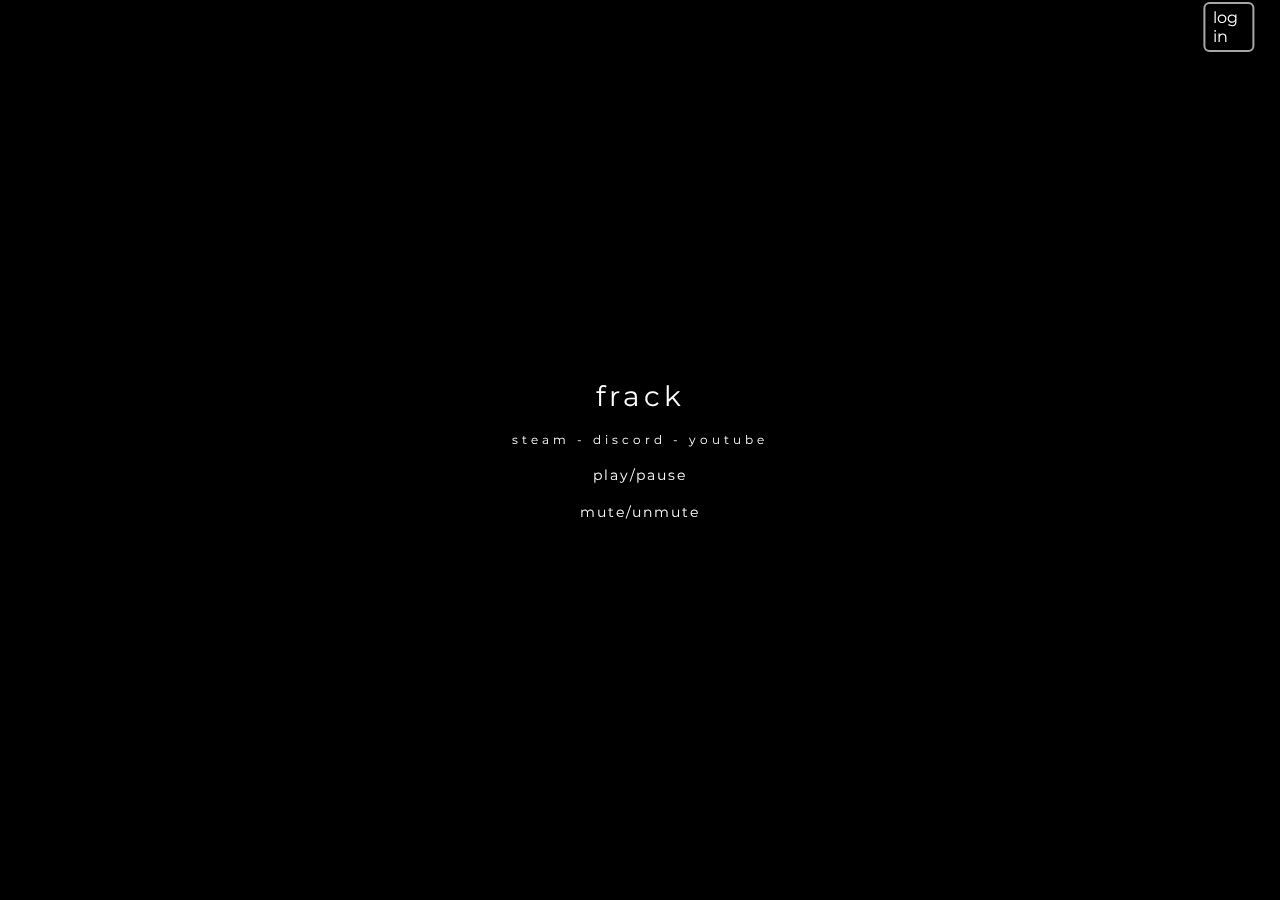
==== commit ce614d88: "added log in + fixes" ====
--- a/index.html
+++ b/index.html
@@ -53,11 +53,19 @@
   </div>                                                              
 </div>
 <!-- end video background -->
+
+
+<nav>
+  <div class="headerLogin">
+    <a href="login/login.html">log in</a>
+  </div>
+</nav>
+
   
 <!-- start linked content stuff -->
 <div class="center">
   <center>
-  <div style="letter-spacing: 4px; font-size: 24px;">
+  <div class="frackH1">
     frack
   </div>
   <br>
--- a/style.css
+++ b/style.css
@@ -0,0 +1,259 @@
+* { box-sizing: border-box; }
+.video-background {
+  background: #000;
+  position: fixed;
+  top: 0; right: 0; bottom: 0; left: 0;
+  z-index: -99;
+}
+.video-foreground,
+.video-background iframe {
+  position: absolute;
+  top: 0;
+  left: 0;
+  width: 100%;
+  height: 100%;
+  pointer-events: none;
+}
+#vidtop-content {
+	top: 0;
+	color: #fff;
+}
+.vid-info { position: absolute; top: 0; right: 0; width: 33%; background: rgba(0,0,0,0.3); color: #fff; padding: 1rem; font-family: Avenir, Helvetica, sans-serif; }
+.vid-info h1 { font-size: 2rem; font-weight: 700; margin-top: 0; line-height: 1.2; }
+.vid-info a { display: block; color: #fff; text-decoration: none; background: rgba(0,0,0,0.5); transition: .6s background; border-bottom: none; margin: 1rem auto; text-align: center; }
+@media (min-aspect-ratio: 16/9) {
+  .video-foreground { height: 300%; top: -100%; }
+}
+@media (max-aspect-ratio: 16/9) {
+  .video-foreground { width: 300%; left: -100%; }
+}
+@media all and (max-width: 600px) {
+.vid-info { width: 50%; padding: .5rem; }
+.vid-info h1 { margin-bottom: .2rem; }
+}
+@media all and (max-width: 500px) {
+.vid-info .acronym { display: none; }
+}
+body{-webkit-user-select:none;-moz-user-select:none;-ms-user-select:none;-o-user-select:none;user-select:none;}
+a {
+color: inherit;
+    text-decoration: none !important;
+}
+
+
+
+.center {
+font-family: 'Montserrat', sans-serif;
+
+
+  position: fixed; /* or absolute */
+  top: 50%;
+  left: 50%;
+  /* bring your own prefixes */
+  transform: translate(-50%, -50%);
+    animation: fadein 3s;
+    -moz-animation: fadein 3s; /* Firefox */
+    -webkit-animation: fadein 3s; /* Safari and Chrome */
+    -o-animation: fadein 3s; /* Opera */
+}
+
+input {
+  background: rgba(255,255,255,0.3);
+  border: none;
+  position: relative;
+  display: block;
+  outline: none;
+  width: 310px;
+  height: 30p;
+  margin: 0 auto;
+  padding: 10px;
+  color: rgb(19, 19, 19);
+  -webkit-box-shadow: 0 2px 10px 1px rgba(0,0,0,0.5);
+  box-shadow: 0 2px 10px 1px rgba(0,0,0,0.5);
+  text-align: center;
+}
+::-webkit-input-placeholder { color: rgb(46, 46, 46);} 
+:-moz-placeholder { color: rgb(46, 46, 46);}
+::-moz-placeholder { color: rgb(46, 46, 46);}
+:-ms-input-placeholder { color: rgb(46, 46, 46);}
+
+.frackH1 {
+  letter-spacing: 4px; 
+  font-size: 28px;
+}
+
+.backHome2 {
+  font-family: 'Montserrat', sans-serif;
+  position: fixed;
+  top: 80%;
+  left: 50%;
+  font-size: 14px;
+  color: rgb(167, 167, 167);
+  
+
+  transform: translate(-50%, -50%);
+  animation: fadein 3s;
+  -moz-animation: fadein 3s; /* Firefox */
+  -webkit-animation: fadein 3s; /* Safari and Chrome */
+  -o-animation: fadein 3s; /* Opera */
+}
+
+.btn-outline-secondary:hover {
+transition: 400ms;
+}
+
+.headerLogin {
+  font-family: 'Montserrat', sans-serif;
+  position: fixed;
+  top: 3%;
+  left: 96%;
+  font-size: 16px;
+  color: rgb(255, 255, 255);
+  border-style: solid;
+  border-radius: 12%;
+  border-color: rgb(167, 167, 167);
+  border-width: 2px;
+  padding: 4px;
+  padding-left: 8px;
+  padding-right: 8px;
+  
+
+  transform: translate(-50%, -50%);
+  animation: fadein 3s;
+  -moz-animation: fadein 3s; /* Firefox */
+  -webkit-animation: fadein 3s; /* Safari and Chrome */
+  -o-animation: fadein 3s; /* Opera */
+}
+
+.headerLogin:hover {
+  font-family: 'Montserrat', sans-serif;
+  position: fixed;
+  top: 3%;
+  left: 96%;
+  font-size: 16px;
+  background-color: rgb(108, 117, 125);
+  border-color: rgb(108, 117, 125);
+  text-decoration: none;
+  color: white;
+  transition: 400ms;
+  
+
+  transform: translate(-50%, -50%);
+  animation: fadein 3s;
+  -moz-animation: fadein 3s; /* Firefox */
+  -webkit-animation: fadein 3s; /* Safari and Chrome */
+  -o-animation: fadein 3s; /* Opera */
+}
+
+.indexHoverText {
+    color: white;
+  }
+
+.indexHoverText:hover {
+    color: rgb(180, 180, 180);
+}
+
+
+@keyframes fadein {
+    from {
+        opacity:0;
+    }
+    to {
+        opacity:1;
+    }
+}
+@-moz-keyframes fadein { /* Firefox */
+    from {
+        opacity:0;
+    }
+    to {
+        opacity:1;
+    }
+}
+@-webkit-keyframes fadein { /* Safari and Chrome */
+    from {
+        opacity:0;
+    }
+    to {
+        opacity:1;
+    }
+}
+@-o-keyframes fadein { /* Opera */
+    from {
+        opacity:0;
+    }
+    to {
+        opacity: 1;
+    }
+}
+
+html, body {
+    overflow: hidden;
+    color: #fefeff;
+  }
+  body {
+    margin: 0;
+    position: absolute;
+    width: 100%;
+    height: 100%;
+  
+  }
+  canvas {
+    width: 100%;
+    height: 100%;
+    z-index: -999999999;
+    opacity: 0.7;
+  }
+  [class^="letter"] {
+    -webkit-transition: opacity 3s ease;
+    -moz-transition: opacity 3s ease;
+    transition: opacity 3s ease;
+  }
+  .letter-0 {
+    transition-delay: 0.2s;
+  }
+  .letter-1 {
+    transition-delay: 0.4s;
+  }
+  .letter-2 {
+    transition-delay: 0.6s;
+  }
+  .letter-3 {
+    transition-delay: 0.8s;
+  }
+  .letter-4 {
+    transition-delay: 1.0s;
+  }
+  .letter-5 {
+    transition-delay: 1.2s;
+  }
+  .letter-6 {
+    transition-delay: 1.4s;
+  }
+  .letter-7 {
+    transition-delay: 1.6s;
+  }
+  .letter-8 {
+    transition-delay: 1.8s;
+  }
+  .letter-9 {
+    transition-delay: 2.0s;
+  }
+  .letter-10 {
+    transition-delay: 2.2s;
+  }
+  .letter-11 {
+    transition-delay: 2.4s;
+  }
+  .letter-12 {
+    transition-delay: 2.6s;
+  }
+  .letter-13 {
+    transition-delay: 2.8s;
+  }
+  .letter-14 {
+    transition-delay: 3.0s;
+  }
+  .letter-15 {
+    transition-delay: 3.2s;
+  }